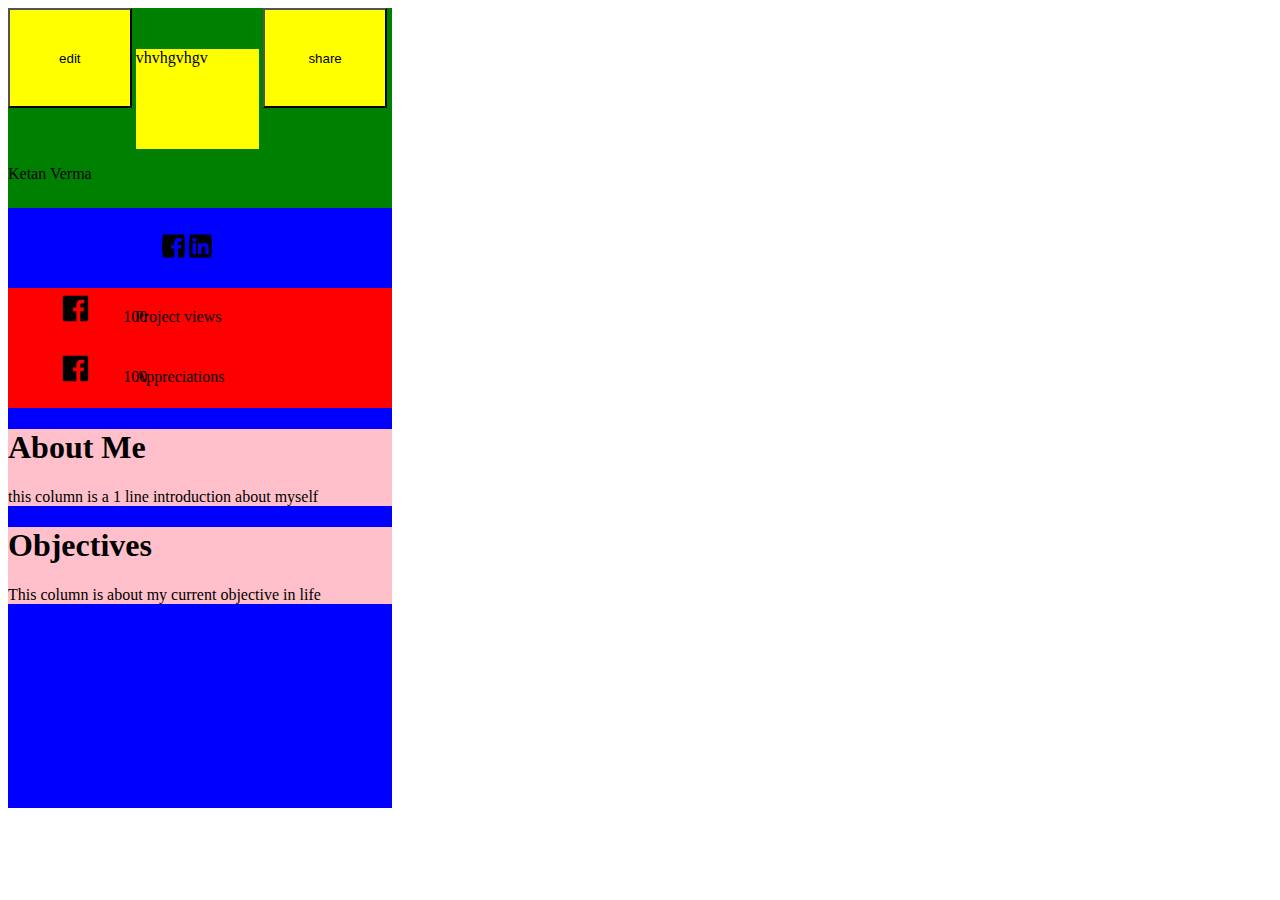
==== v0.0.0/portfolio/index.html @ 69509068 "aside" ====
<!DOCTYPE html>
<html>
<head>
    <meta charset="utf-8" />
    <meta http-equiv="X-UA-Compatible" content="IE=edge">
    <title>Page Title</title>
    <meta name="viewport" content="width=device-width, initial-scale=1">
    <link rel="stylesheet" type="text/css" media="screen" href="main.css" />
    <script src="main.js"></script>
</head>
<body>
    <div id ='nav'>

    </div>
    <aside>
            <div id ='abc'>
                <button class="a"> edit</button>
                    <div class="a">
                        <!-- <img src="k.jpg"> -->vhvhgvhgv
                    </div>
                <button class="a">share</button>
                    <p>Ketan Verma</p>
            </div>
            <div id="icons">
                <img src="fb.svg">
                <img src="linkedin.svg">
                <img src="twitter.svg">
            </div>    
            <div id="data">
                <div >
                    <img src="fb.svg">
                    <div class="title">Project views</div>
                     <div>100</div>
                </div>
                <div>
                    <img src="fb.svg">
                    <div class="title">Appreciations</div>
                     <div>100</div>
                </div>
            </div>
            <div class= "info">
                <h1>About Me</h1>
                <p>this column is a 1 line introduction about myself</p>
            </div>
            <div class="info">
                <h1>Objectives</h1>
                <p>This column is about my current objective in life </p>
            </div>
    </aside>
</body>
</html>
---- v0.0.0/portfolio/main.css ----
*{
    box-sizing: border-box;
}
img{
    border-radius: 50%;
    width: 8vw;
}
aside{
    background: blue;
    width: 30vw;
    display: inline-block;
    height: 800px;
}
.a ,.b{
    display: inline-block;
    width: 32.2%;
    height: 100px;
    background: yellow;
}
button {
    width: 100%;
}
#abc{
    height: 25%;
    background: green;
}
img{
    display: inline-block;
    height: 80%;
    width: 30%;
}
#icons{
    padding-left: 40%;
    padding-right: 40%; 
    padding-top: 10px;
    height: 10%;
}
#data{
    height: 15%;
    background: brown;
}
#data>div{
    display: block;
    background: red;
    height: 50%;
    position: relative;
}
#data>div>img,#data>div>div{
    display: inline-block;
    margin-top: 1px;
    /* position: absolute; */
    position: absolute;
    top: 10px;
    /* padding-right: 8px; */
    margin-right: 62px;
    height: 20px;
}
#data>div>img{
    position: absolute;
    top: 10px;
    top: 5px;
    left: 10px;
    height: 29px;
}
#data>div>div{
    padding-left: 30%;
    margin-top: 10px;
    padding-bottom: 8px;
    display: inline-block;
} 
#data>div>.title{
    padding-left: 33%;
}
.info{
    height: 175 px;
    width: 100%;
    background: pink
}
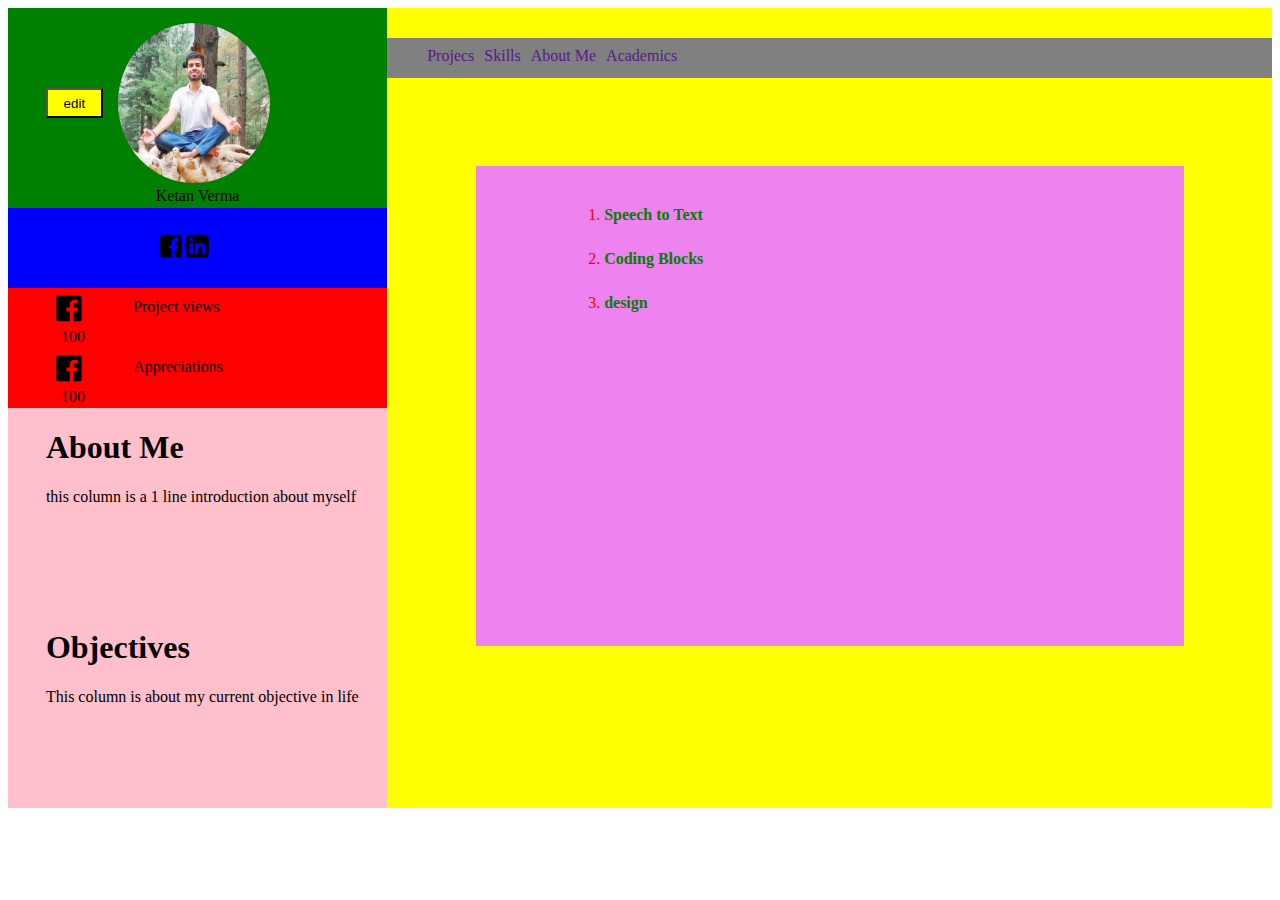
==== commit 967dbf8a: "issues in onclick" ====
--- a/v0.0.0/portfolio/index.html
+++ b/v0.0.0/portfolio/index.html
@@ -6,25 +6,19 @@
     <title>Page Title</title>
     <meta name="viewport" content="width=device-width, initial-scale=1">
     <link rel="stylesheet" type="text/css" media="screen" href="main.css" />
-    <script src="main.js"></script>
+    
 </head>
 <body>
-    <div id ='nav'>
-
-    </div>
     <aside>
             <div id ='abc'>
                 <button class="a"> edit</button>
-                    <div class="a">
-                        <!-- <img src="k.jpg"> -->vhvhgvhgv
-                    </div>
-                <button class="a">share</button>
+                        <img src="k.jpg"> 
                     <p>Ketan Verma</p>
             </div>
             <div id="icons">
-                <img src="fb.svg">
-                <img src="linkedin.svg">
-                <img src="twitter.svg">
+                <img class="thumbnail" src="fb.svg">
+                <img class="thumbnail" src="linkedin.svg">
+                <img src="twitter.svg " class="thumbnail">
             </div>    
             <div id="data">
                 <div >
@@ -47,5 +41,55 @@
                 <p>This column is about my current objective in life </p>
             </div>
     </aside>
+    <main>
+        <div id ='section-nav'>
+            <ul id="sections">
+                <li><a  id ='sec1' href="">Projecs</a></li>
+                <li><a id ='sec2' href="">Skills</a></li>
+                <li><a id = 'sec3' href="">About Me</a></li>
+                <li><a id="sec4" href="">Academics</a></li>
+            </ul>
+        </div>
+
+        <div class="content" id = "con-sec1" >           
+            <ol>      
+                <li><a href="https://github.com/ketan18710/Speech-to-Text"><strong>Speech to Text</strong></a></li>
+                <li><a href="https://github.com/ketan18710/coding-blocks"><strong>Coding Blocks </strong></a></li>
+                <li><a href="repositiory clone"><strong> design </strong></a></li>
+      
+            </ol>
+        </div>
+        <div class="content" id = "con-sec2" >   
+            <ol>
+                <li>C</li>
+                <li>Java</li>
+                <li>Python</li>
+                <li>HTML & CSS</li>
+                <li>ANdroid</li>
+            </ol>
+        </div>
+        <div class="content" id = "con-sec3" >   
+            <div>
+                <h1>Co-cirricular</h1>
+                <ul>
+                    <li>Momentum -main</li>
+                    <li>TedX - Core</li>
+                </ul>
+            </div>
+            <div>
+                <h1>Hobbies</h1>
+                <ul>
+                    <li>Content -writing</li>
+                    <li>Tv Series</li>
+                </ul>
+            </div>
+        </div>
+        <div class="content" id = "con-sec4" >
+            <strong>CGPA : 7.51</strong>  
+            
+        </div>
+    </main>
+    <!-- <script src="'https://cdnjs.cloudflare.com/ajax/libs/jquery/3.3.1/jquery.min.js'"></script> -->
+    <script src="main.js"></script>
 </body>
 </html>--- a/v0.0.0/portfolio/main.css
+++ b/v0.0.0/portfolio/main.css
@@ -1,5 +1,9 @@
 *{
-    box-sizing: border-box;
+     box-sizing: border-box; 
+}
+body{
+    height: 800px;
+    display: flex;
 }
 img{
     border-radius: 50%;
@@ -9,7 +13,7 @@
     background: blue;
     width: 30vw;
     display: inline-block;
-    height: 800px;
+    height: 100%;
 }
 .a ,.b{
     display: inline-block;
@@ -22,9 +26,32 @@
 }
 #abc{
     height: 25%;
+    position : relative;
     background: green;
 }
-img{
+#abc>button{    display: inline;
+    width: 15%;
+    height: 15%;
+    background: yellow;
+    /* padding-right: 10%; */
+    margin-right: 17%;
+    top: 80px;
+    left: 10%;
+    /* margin-bottom: 2%; */
+    position: absolute;
+    /* padding-bottom: 10%; */}
+#abc>img{
+    margin-left: 29%;
+    margin-top: 4%;
+    height: 80%;
+    width: 40%;
+
+}
+#abc>p{
+    margin: 0px;
+    text-align: center;
+}
+.thumbnail{
     display: inline-block;
     height: 80%;
     width: 30%;
@@ -49,8 +76,6 @@
     display: inline-block;
     margin-top: 1px;
     /* position: absolute; */
-    position: absolute;
-    top: 10px;
     /* padding-right: 8px; */
     margin-right: 62px;
     height: 20px;
@@ -63,7 +88,7 @@
     height: 29px;
 }
 #data>div>div{
-    padding-left: 30%;
+    padding-left: 14%;
     margin-top: 10px;
     padding-bottom: 8px;
     display: inline-block;
@@ -72,7 +97,71 @@
     padding-left: 33%;
 }
 .info{
-    height: 175 px;
+    height: 25%;
     width: 100%;
-    background: pink
+    background: pink;
+    display: inline-block;
+    padding-left: 10%
+}
+main{
+    background: yellow;
+    display: inline-block;
+    height: 100%;
+    width: 70vw;
+}
+#sections,.content{
+    margin-top: 30px;
+    height: 100%;
+    background: #808080;
+    display: flex;
+    padding-top: 1%;
+}
+#sections li{
+    display: inline-block;
+    padding-right: 10px;
+}
+a{
+    text-decoration: none;
+}
+
+.content{
+    margin: 10%;
+    background: violet;
+    height: 60%;
+    padding-left: 10%
+}
+.content >ol li{
+    height: 10%;
+}
+.content >ol{
+    padding-top: 5%;
+    display: inline-block;
+    height: 100%;
+    width: 100%;
+    color: red;
+    margin : 0px;
+}
+.content ol li>a{
+    color :green
+}
+#section-nav{
+    height: 5%;
+}
+/* #con-sec3{
+    display: flex;
+}
+#con-sec2{
+    display: none;
+}
+#con-sec4{
+    display: none;
+}
+#con-sec3{
+    display: none;
+} */
+.content{
+    display: none;
+}
+#con-sec1{
+    display: flex;
 }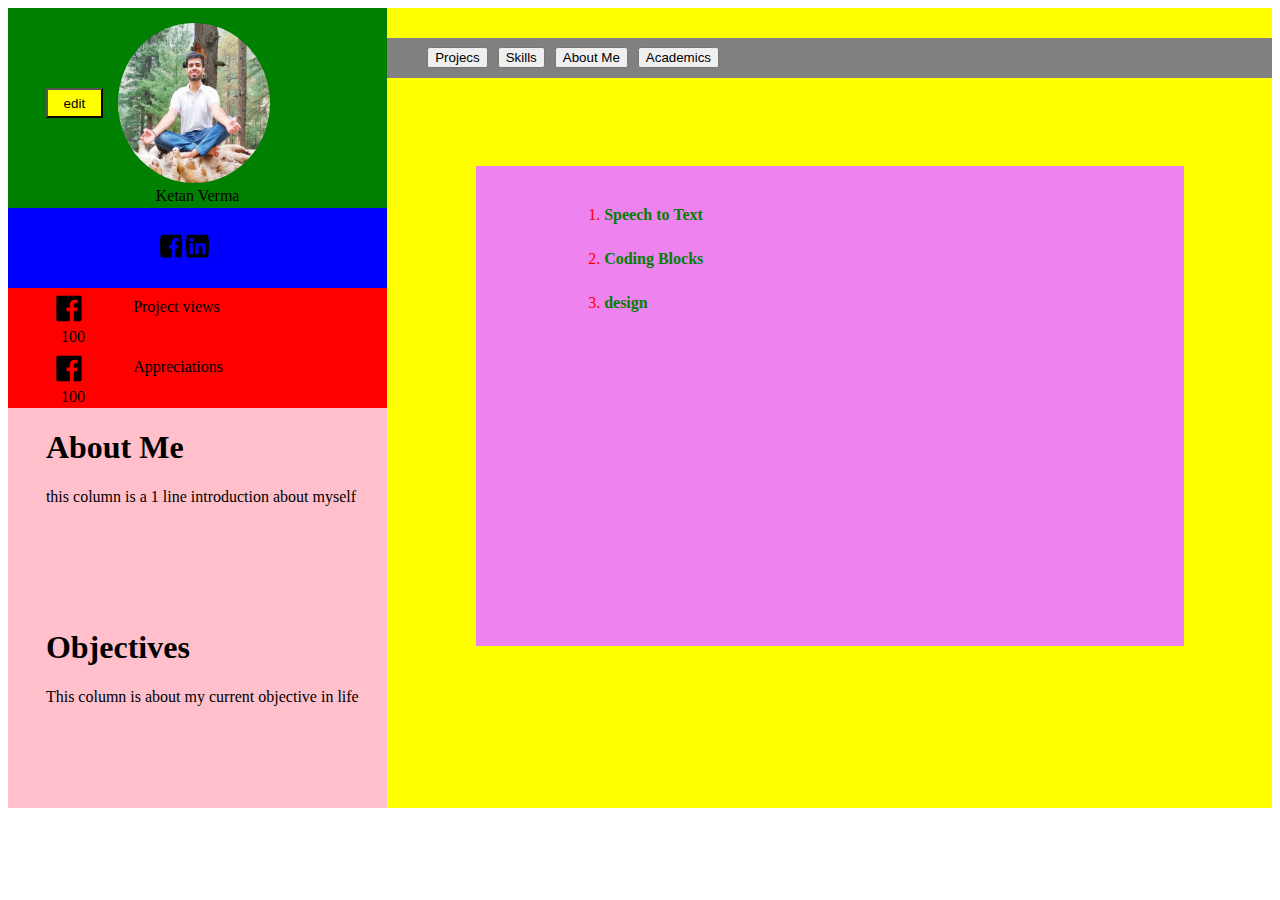
==== commit 1acf6782: "changes" ====
--- a/v0.0.0/portfolio/index.html
+++ b/v0.0.0/portfolio/index.html
@@ -44,10 +44,10 @@
     <main>
         <div id ='section-nav'>
             <ul id="sections">
-                <li><a  id ='sec1' href="">Projecs</a></li>
-                <li><a id ='sec2' href="">Skills</a></li>
-                <li><a id = 'sec3' href="">About Me</a></li>
-                <li><a id="sec4" href="">Academics</a></li>
+                <li><button id ='sec1' href="">Projecs</button></li>
+                <li><button id ='sec2' href="">Skills</button></li>
+                <li><button id = 'sec3' >About Me</button></li>
+                <li><button id="sec4" >Academics</button></li>
             </ul>
         </div>
 
--- a/v0.0.0/portfolio/main.css
+++ b/v0.0.0/portfolio/main.css
@@ -144,10 +144,14 @@
 .content ol li>a{
     color :green
 }
+.content{
+    display: none;
+}
+
 #section-nav{
     height: 5%;
 }
-/* #con-sec3{
+ #con-sec3{
     display: flex;
 }
 #con-sec2{
@@ -158,10 +162,7 @@
 }
 #con-sec3{
     display: none;
-} */
-.content{
-    display: none;
-}
+} 
 #con-sec1{
     display: flex;
 }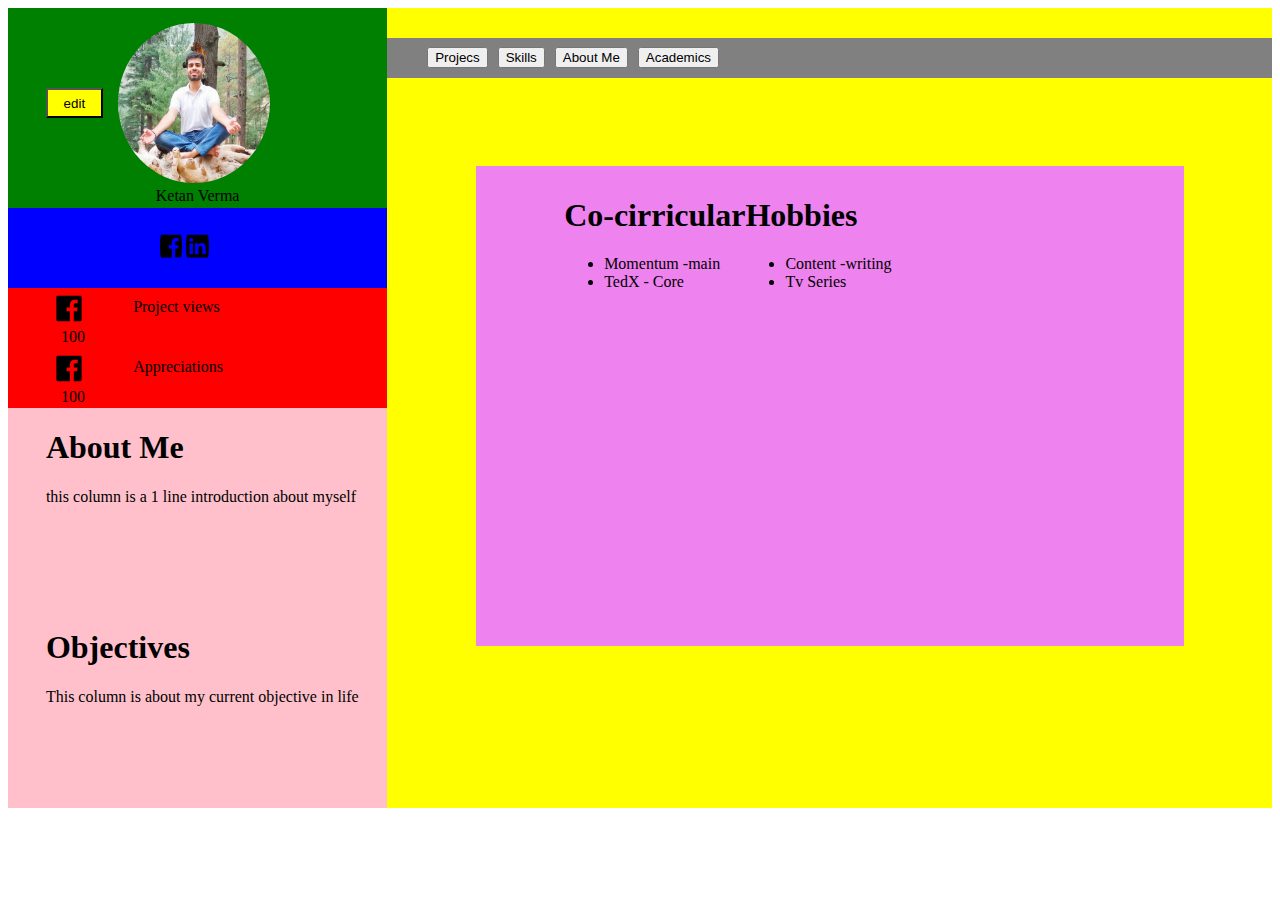
==== commit f706662d: "issues in onclick" ====
--- a/v0.0.0/portfolio/index.html
+++ b/v0.0.0/portfolio/index.html
@@ -44,9 +44,9 @@
     <main>
         <div id ='section-nav'>
             <ul id="sections">
-                <li><button id ='sec1' href="">Projecs</button></li>
-                <li><button id ='sec2' href="">Skills</button></li>
-                <li><button id = 'sec3' >About Me</button></li>
+                <li><button id ='sec1' >Projecs</button></li>
+                <li><button id ='sec2' >Skills</button></li>
+                <li><button id = 'sec3'>About Me</button></li>
                 <li><button id="sec4" >Academics</button></li>
             </ul>
         </div>
--- a/v0.0.0/portfolio/main.css
+++ b/v0.0.0/portfolio/main.css
@@ -144,14 +144,10 @@
 .content ol li>a{
     color :green
 }
-.content{
-    display: none;
-}
-
 #section-nav{
     height: 5%;
 }
- #con-sec3{
+/* #con-sec3{
     display: flex;
 }
 #con-sec2{
@@ -162,7 +158,10 @@
 }
 #con-sec3{
     display: none;
-} 
-#con-sec1{
+} */
+.content{
+    display: none;
+}
+#con-sec3{
     display: flex;
 }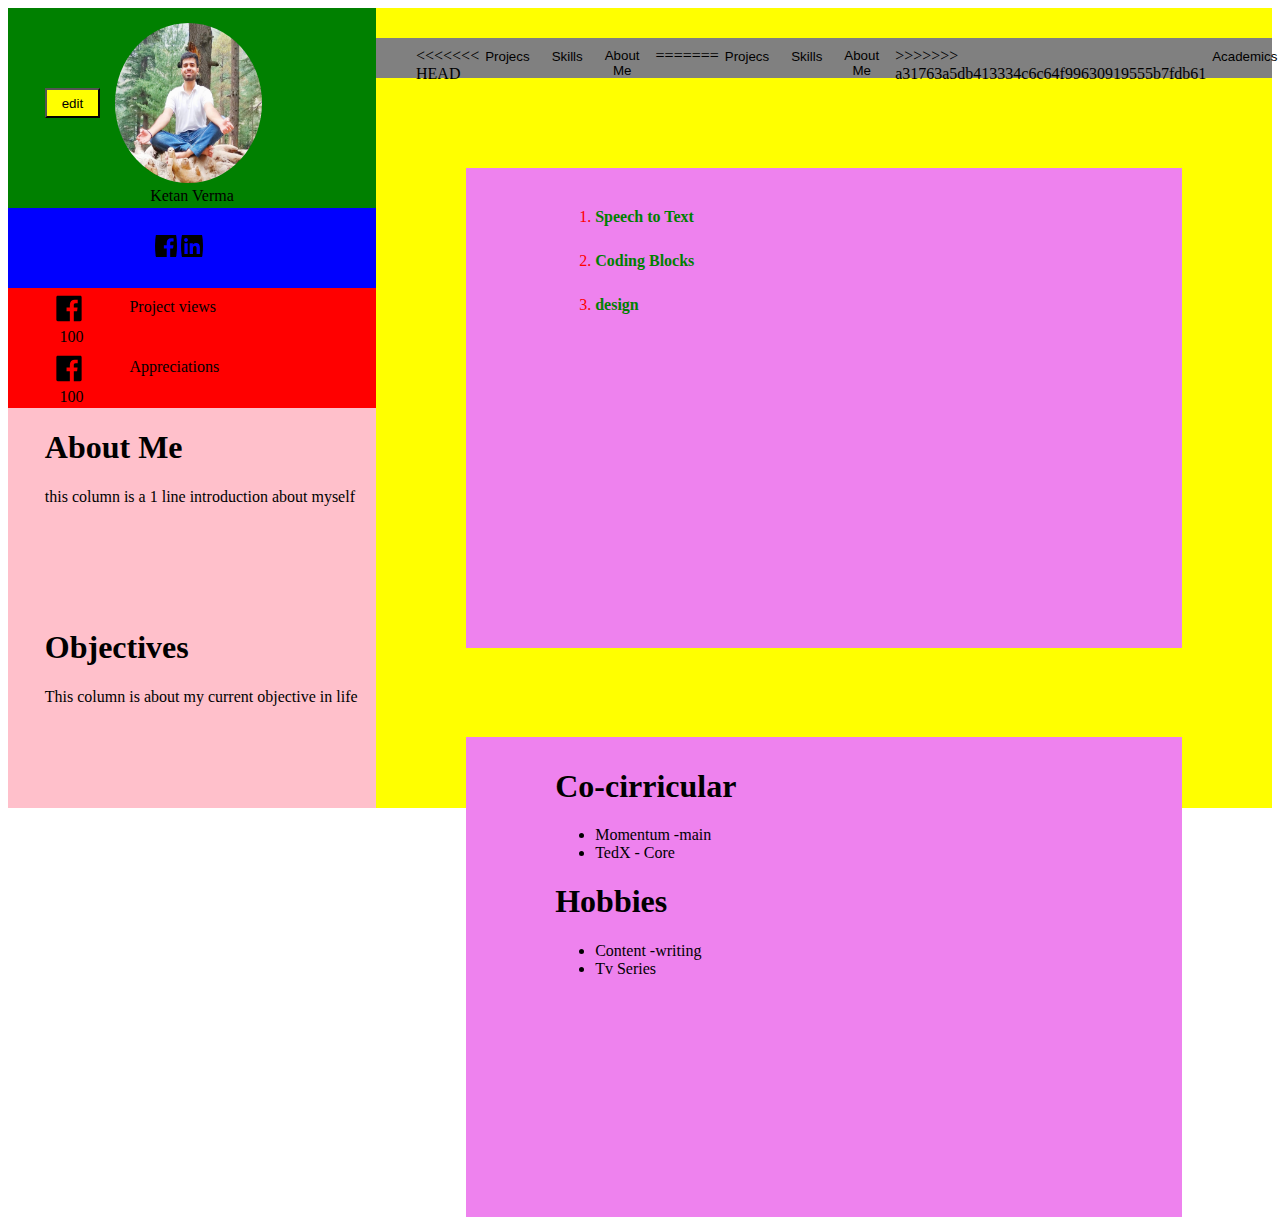
==== commit 0c33bdd7: "butons fixed" ====
--- a/v0.0.0/portfolio/index.html
+++ b/v0.0.0/portfolio/index.html
@@ -44,9 +44,15 @@
     <main>
         <div id ='section-nav'>
             <ul id="sections">
+<<<<<<< HEAD
                 <li><button id ='sec1' >Projecs</button></li>
                 <li><button id ='sec2' >Skills</button></li>
                 <li><button id = 'sec3'>About Me</button></li>
+=======
+                <li><button id ='sec1' href="">Projecs</button></li>
+                <li><button id ='sec2' href="">Skills</button></li>
+                <li><button id = 'sec3' >About Me</button></li>
+>>>>>>> a31763a5db413334c6c64f99630919555b7fdb61
                 <li><button id="sec4" >Academics</button></li>
             </ul>
         </div>
--- a/v0.0.0/portfolio/main.css
+++ b/v0.0.0/portfolio/main.css
@@ -120,6 +120,10 @@
     display: inline-block;
     padding-right: 10px;
 }
+#sections li >button{
+    border: none;
+    background: none;
+}
 a{
     text-decoration: none;
 }
@@ -144,10 +148,14 @@
 .content ol li>a{
     color :green
 }
+.content{
+    display: none;
+}
+
 #section-nav{
     height: 5%;
 }
-/* #con-sec3{
+ #con-sec3{
     display: flex;
 }
 #con-sec2{
@@ -158,10 +166,16 @@
 }
 #con-sec3{
     display: none;
+<<<<<<< HEAD
 } */
 .content{
     display: none;
 }
 #con-sec3{
+    display: block;
+=======
+} 
+#con-sec1{
     display: flex;
+>>>>>>> a31763a5db413334c6c64f99630919555b7fdb61
 }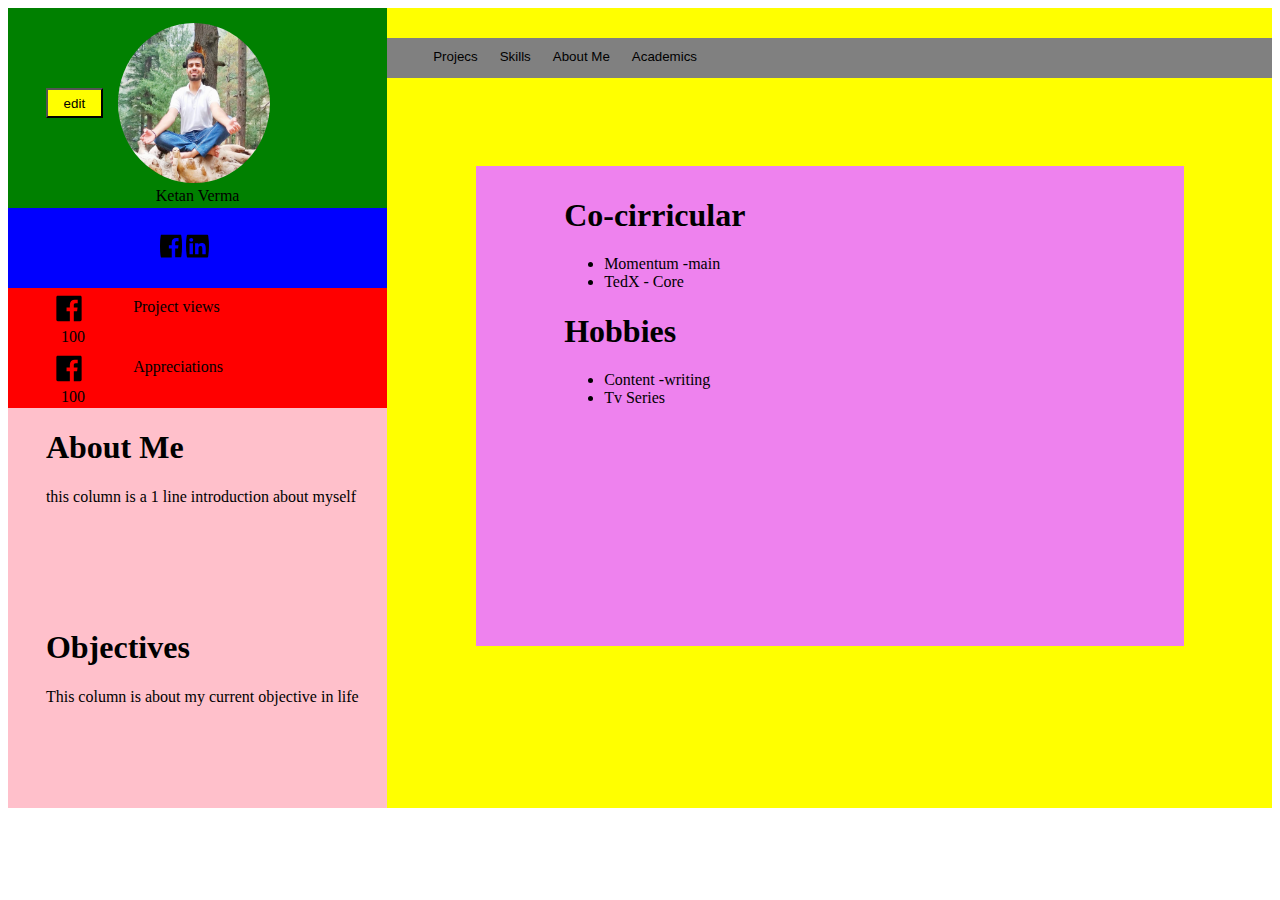
==== commit 7f54e2fe: "resending last nights working version" ====
--- a/v0.0.0/portfolio/index.html
+++ b/v0.0.0/portfolio/index.html
@@ -44,15 +44,9 @@
     <main>
         <div id ='section-nav'>
             <ul id="sections">
-<<<<<<< HEAD
                 <li><button id ='sec1' >Projecs</button></li>
                 <li><button id ='sec2' >Skills</button></li>
                 <li><button id = 'sec3'>About Me</button></li>
-=======
-                <li><button id ='sec1' href="">Projecs</button></li>
-                <li><button id ='sec2' href="">Skills</button></li>
-                <li><button id = 'sec3' >About Me</button></li>
->>>>>>> a31763a5db413334c6c64f99630919555b7fdb61
                 <li><button id="sec4" >Academics</button></li>
             </ul>
         </div>
--- a/v0.0.0/portfolio/main.css
+++ b/v0.0.0/portfolio/main.css
@@ -75,8 +75,6 @@
 #data>div>img,#data>div>div{
     display: inline-block;
     margin-top: 1px;
-    /* position: absolute; */
-    /* padding-right: 8px; */
     margin-right: 62px;
     height: 20px;
 }
@@ -148,34 +146,12 @@
 .content ol li>a{
     color :green
 }
-.content{
-    display: none;
-}
-
 #section-nav{
     height: 5%;
 }
- #con-sec3{
-    display: flex;
-}
-#con-sec2{
-    display: none;
-}
-#con-sec4{
-    display: none;
-}
-#con-sec3{
-    display: none;
-<<<<<<< HEAD
-} */
 .content{
     display: none;
 }
 #con-sec3{
     display: block;
-=======
-} 
-#con-sec1{
-    display: flex;
->>>>>>> a31763a5db413334c6c64f99630919555b7fdb61
 }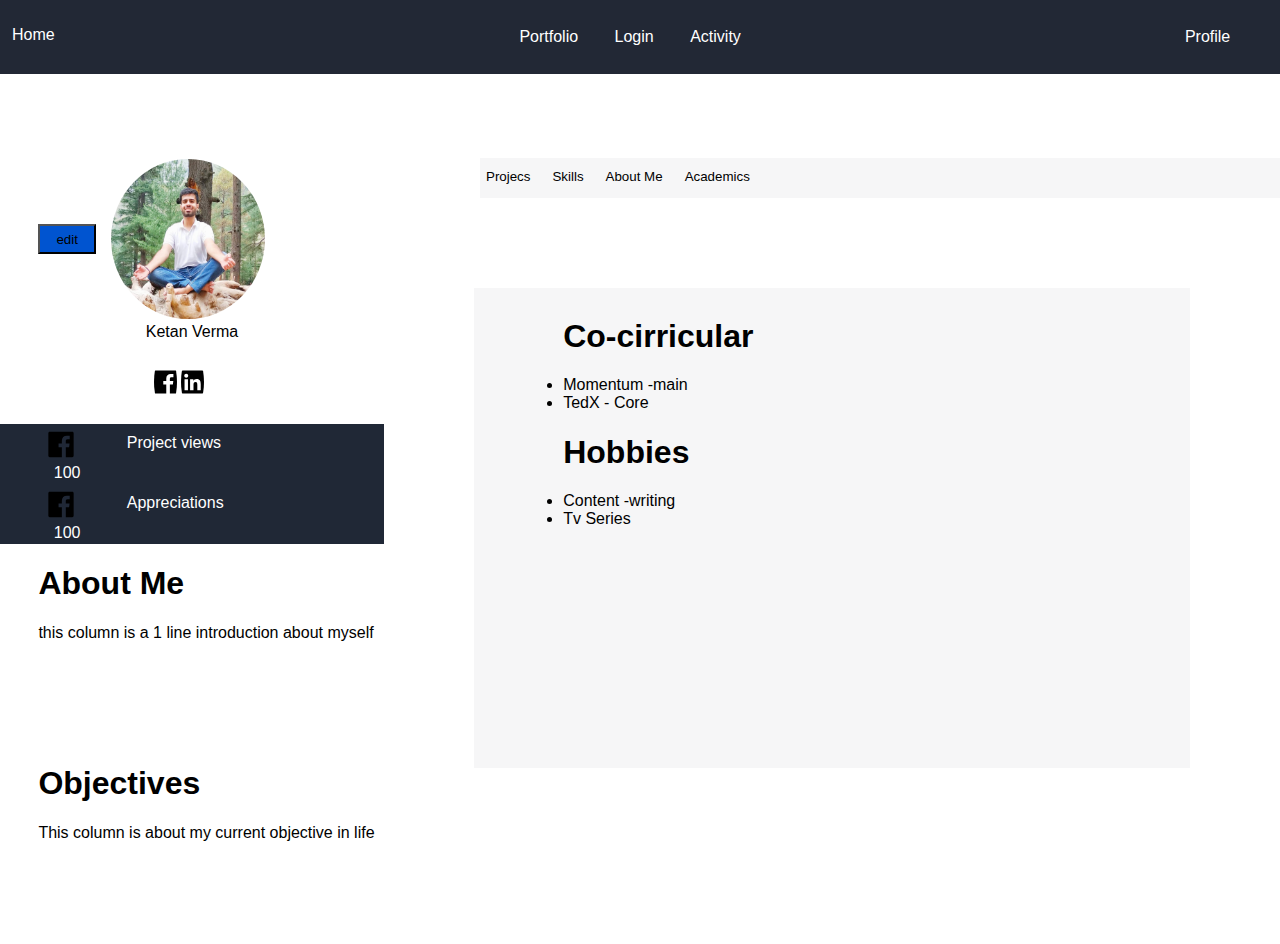
==== commit 1edc522b: "changed colors+navbar added" ====
--- a/v0.0.0/portfolio/index.html
+++ b/v0.0.0/portfolio/index.html
@@ -6,9 +6,36 @@
     <title>Page Title</title>
     <meta name="viewport" content="width=device-width, initial-scale=1">
     <link rel="stylesheet" type="text/css" media="screen" href="main.css" />
-    
+    <link rel="stylesheet" href="https://use.fontawesome.com/releases/v5.6.3/css/all.css" integrity="sha384-UHRtZLI+pbxtHCWp1t77Bi1L4ZtiqrqD80Kn4Z8NTSRyMA2Fd33n5dQ8lWUE00s/" crossorigin="anonymous">
 </head>
 <body>
+    <nav>
+            <ul class="navbar">
+                <button id='lmain'> <i class="fas fa-align-justify"></i> </button>
+                <div id="lmain2">
+                    <p>Home</p><hr>
+                    <p>Portfolio</p><hr>
+                    <p>Login</p><hr>
+                    <p>Activity</p><hr>
+                    <p>Profile</p>
+                </div>
+                <li id="l1" >  <a href="#">Home </a></li>
+                <li id="l2" ><a href="#">Portfolio </a></li>
+                <li id="l3" ><a href="#">Login </a></li>
+                <li id="l4" ><a href="#">Activity </a></li>
+                <li id="l5" >
+                    <div class='dropdown'>
+                        <p>Profile</p>
+                    
+                        <div class="dropdown-content">
+                            <p>sum1</p><hr>
+                            <p>sum2</p><hr>
+                            <p>sum3</p>
+                        </div>
+                    </div>
+                <a href="#"> </a></li>
+            </ul>
+    </nav>
     <aside>
             <div id ='abc'>
                 <button class="a"> edit</button>
--- a/v0.0.0/portfolio/main.css
+++ b/v0.0.0/portfolio/main.css
@@ -1,6 +1,193 @@
 *{
      box-sizing: border-box; 
 }
+/* NAVBAR */
+.container{
+    display: flex; 
+    flex-wrap: wrap; 
+    justify-content: center;
+} 
+.navbar li{
+    display: inline-block;
+    color: #fff;
+    cursor: pointer;
+}
+ul{
+    margin: 0px;
+    padding: 0px;
+}
+li a{
+    text-decoration: none;
+    color: #fff;
+    transition: color 0.4s;
+}
+.cards hr{
+    margin:1px;
+}
+li a:hover{
+    color: #0054d0;
+}
+.navbar{
+    background-color: #222835;
+    padding: 12px;
+    margin: 0px;
+    width: 100vw;
+    position: fixed;
+    left: 0;
+    display: block;
+}
+.navbar li{
+    padding-right: 2em;
+}
+body{
+    font-family: 'Conv_helveticaneuecyr-roman', sans-serif;
+    margin: 0px;
+}
+.dropdown{
+    position: relative;
+    display: inline-block;
+}
+.dropdown-content{
+    position: absolute;
+    display: none;
+    background-color: #f9f9f9;
+    box-shadow: 0px 8px 16px 0px rgba(0,0,0,0.2);
+    z-index: 1;
+    color: black;
+    min-width: 85px;
+    height: 0;
+    overflow: hidden;
+    /* transition: height 2s ease-in; */
+    transition: color 0.4s;
+}
+.dropdown-content p{
+    margin: 0px;
+    padding: px;
+    display: block;
+    margin-block-start: 0em;
+    margin-block-end: 0em;
+    padding: 6px 0px 7px 10px;
+    transition: height 10s;
+}
+hr{
+    margin: 0px;
+}
+
+.dropdown:hover .dropdown-content{
+    display: block;
+    height: 100px;
+    color: #0054d0;
+}
+.dropdown-content p:hover{
+    background-color: #0054d0;
+    color: #fff;
+    transition: height 10s;
+}
+
+#l5{
+    /* float: right; */
+}
+#l1{
+    float: left;
+    padding-top: 0.9em;
+    padding-right: 37%;
+}
+#l4{
+    padding-right: 35%;
+}
+#lmain{
+    position: absolute;
+    top: 0.8em;
+    display: none;
+    background-color: #202836;
+    color: white;
+    border: 0 none;
+    font-size: 1.3em;
+}
+#lmain2{
+    width: 100vw;
+    background-color: #202836;
+    color: white;
+    margin: .3em;
+    display: none;
+
+}
+main{
+    margin-top: 8em;
+
+}
+aside{
+    width: 20vw;
+    display: inline-block;
+    height: 60vw;
+}
+.bolii{
+    width: 70vw;
+    display: inline-block;
+    height: 60vw;
+}
+
+
+@media(max-width:1240px){
+    #lmain{
+        display: block;
+    }
+    #l1{
+        display: none;
+    }
+    #l2{
+        display: none;
+    }
+    #l3{
+        display: none;
+    }
+    #l4{
+        display: none;
+    }
+    #l5{
+        display: none;
+    }
+    .navbar{
+        padding: 2em;
+    }
+}
+.card{
+    box-shadow: 0 4px 8px 0 rgba(0,0,0,0.2);
+    transition: .6s;
+    width: 70%;
+    margin: auto;
+    border: solid;
+}
+.card:hover{
+    box-shadow: 0 8px 16px 0 rgba(0,0,0,0.2);
+}
+.card img {
+    border-radius: 50px;
+    width: 32em;
+    display: block;
+    margin: auto;
+  }
+.card h3{
+    margin: auto 0 auto 47px;
+}
+  
+.cards {
+padding: 2px 16px;
+}
+
+@media(max-width:700px){
+
+    aside{
+        width: 80vw;
+
+    }
+    .bolii{
+        width: 100%;
+    }
+
+}
+
+/* ___________________________________ */
 body{
     height: 800px;
     display: flex;
@@ -10,16 +197,16 @@
     width: 8vw;
 }
 aside{
-    background: blue;
     width: 30vw;
     display: inline-block;
     height: 100%;
+    position: relative;
+    top: 9em;
 }
 .a ,.b{
     display: inline-block;
     width: 32.2%;
     height: 100px;
-    background: yellow;
 }
 button {
     width: 100%;
@@ -27,12 +214,11 @@
 #abc{
     height: 25%;
     position : relative;
-    background: green;
 }
 #abc>button{    display: inline;
     width: 15%;
     height: 15%;
-    background: yellow;
+    background: #0054d0;
     /* padding-right: 10%; */
     margin-right: 17%;
     top: 80px;
@@ -68,9 +254,10 @@
 }
 #data>div{
     display: block;
-    background: red;
+    background: #202836;
     height: 50%;
     position: relative;
+    color: white;
 }
 #data>div>img,#data>div>div{
     display: inline-block;
@@ -97,12 +284,10 @@
 .info{
     height: 25%;
     width: 100%;
-    background: pink;
     display: inline-block;
     padding-left: 10%
 }
 main{
-    background: yellow;
     display: inline-block;
     height: 100%;
     width: 70vw;
@@ -110,7 +295,7 @@
 #sections,.content{
     margin-top: 30px;
     height: 100%;
-    background: #808080;
+    background: #f6f6f7;
     display: flex;
     padding-top: 1%;
 }
@@ -128,7 +313,6 @@
 
 .content{
     margin: 10%;
-    background: violet;
     height: 60%;
     padding-left: 10%
 }
@@ -140,14 +324,14 @@
     display: inline-block;
     height: 100%;
     width: 100%;
-    color: red;
     margin : 0px;
 }
 .content ol li>a{
-    color :green
 }
 #section-nav{
     height: 5%;
+    position: relative;
+    left: 6em;
 }
 .content{
     display: none;
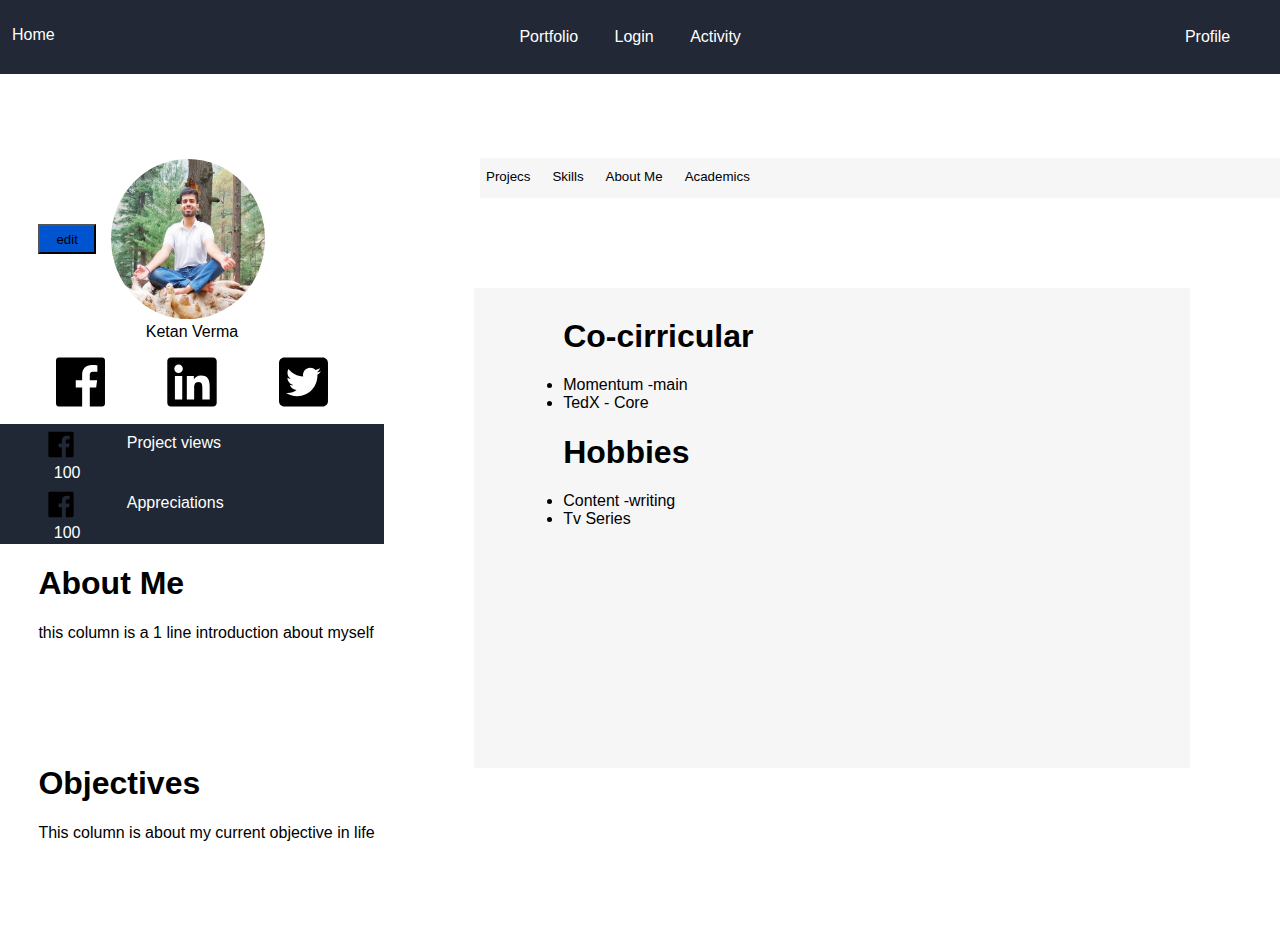
==== commit 1f75ce1c: "aside slightly fixed , navar has issues" ====
--- a/v0.0.0/portfolio/index.html
+++ b/v0.0.0/portfolio/index.html
@@ -36,6 +36,7 @@
                 <a href="#"> </a></li>
             </ul>
     </nav>
+    <div id="main_content">
     <aside>
             <div id ='abc'>
                 <button class="a"> edit</button>
@@ -116,6 +117,7 @@
             
         </div>
     </main>
+    </div>
     <!-- <script src="'https://cdnjs.cloudflare.com/ajax/libs/jquery/3.3.1/jquery.min.js'"></script> -->
     <script src="main.js"></script>
 </body>
--- a/v0.0.0/portfolio/main.css
+++ b/v0.0.0/portfolio/main.css
@@ -151,29 +151,7 @@
         padding: 2em;
     }
 }
-.card{
-    box-shadow: 0 4px 8px 0 rgba(0,0,0,0.2);
-    transition: .6s;
-    width: 70%;
-    margin: auto;
-    border: solid;
-}
-.card:hover{
-    box-shadow: 0 8px 16px 0 rgba(0,0,0,0.2);
-}
-.card img {
-    border-radius: 50px;
-    width: 32em;
-    display: block;
-    margin: auto;
-  }
-.card h3{
-    margin: auto 0 auto 47px;
-}
-  
-.cards {
-padding: 2px 16px;
-}
+
 
 @media(max-width:700px){
 
@@ -190,6 +168,9 @@
 /* ___________________________________ */
 body{
     height: 800px;
+    display: flex;
+}
+#main_content{
     display: flex;
 }
 img{
@@ -243,10 +224,9 @@
     width: 30%;
 }
 #icons{
-    padding-left: 40%;
-    padding-right: 40%; 
     padding-top: 10px;
     height: 10%;
+    margin-left: 7%;
 }
 #data{
     height: 15%;
